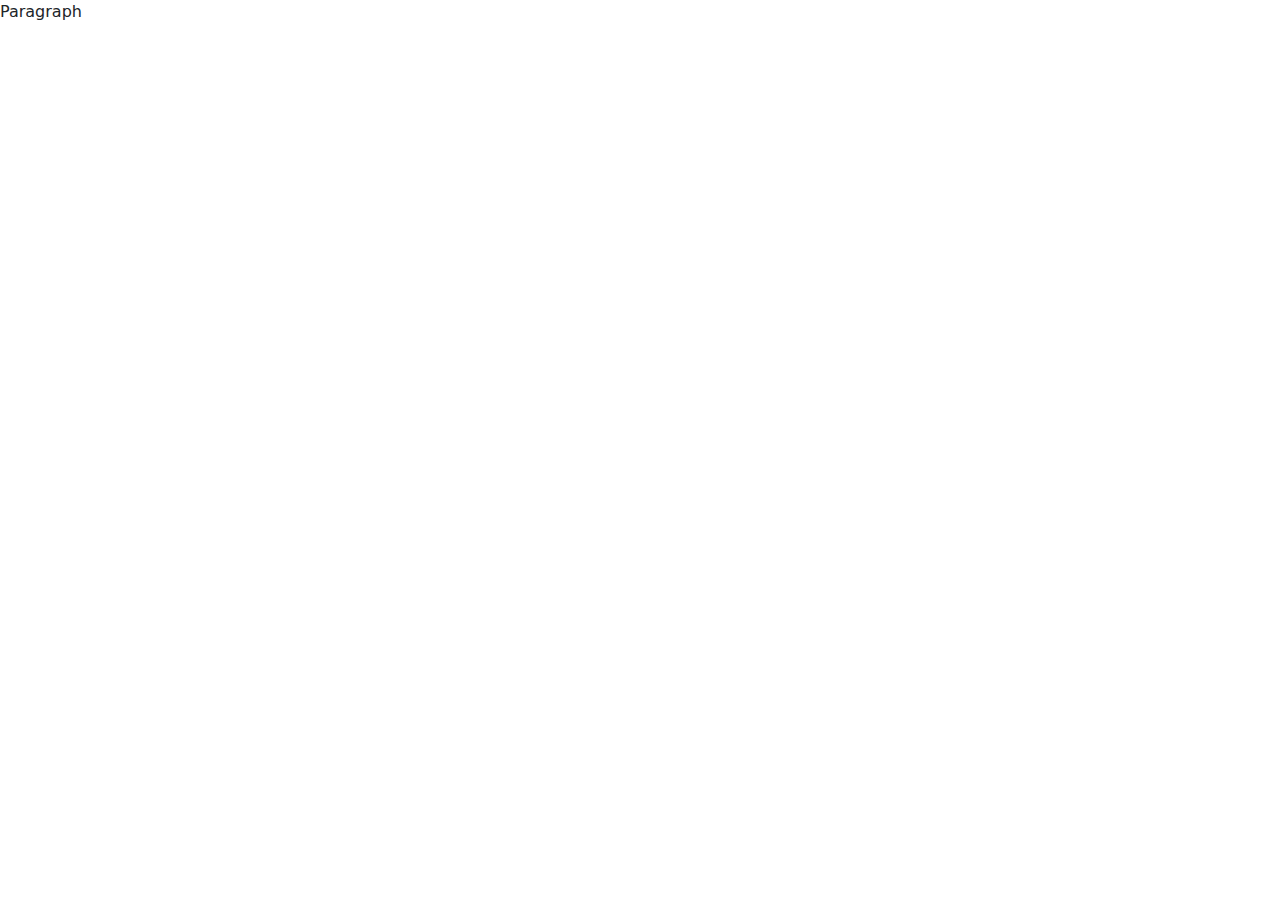
==== index.html @ 0577ad29 "added js file" ====
<!doctype html>
<html>
  <head>
    <title>Title</title>
    <link href="https://cdn.jsdelivr.net/npm/bootstrap@5.3.3/dist/css/bootstrap.min.css" rel="stylesheet" integrity="sha384-QWTKZyjpPEjISv5WaRU9OFeRpok6YctnYmDr5pNlyT2bRjXh0JMhjY6hW+ALEwIH" crossorigin="anonymous">
    <script src="https://cdn.jsdelivr.net/npm/bootstrap@5.3.3/dist/js/bootstrap.bundle.min.js" integrity="sha384-YvpcrYf0tY3lHB60NNkmXc5s9fDVZLESaAA55NDzOxhy9GkcIdslK1eN7N6jIeHz" crossorigin="anonymous"></script>

  </head>
  <body>
    <p> Paragraph
        <script type="module" src="script.js"> </script>
  </body>
</html>
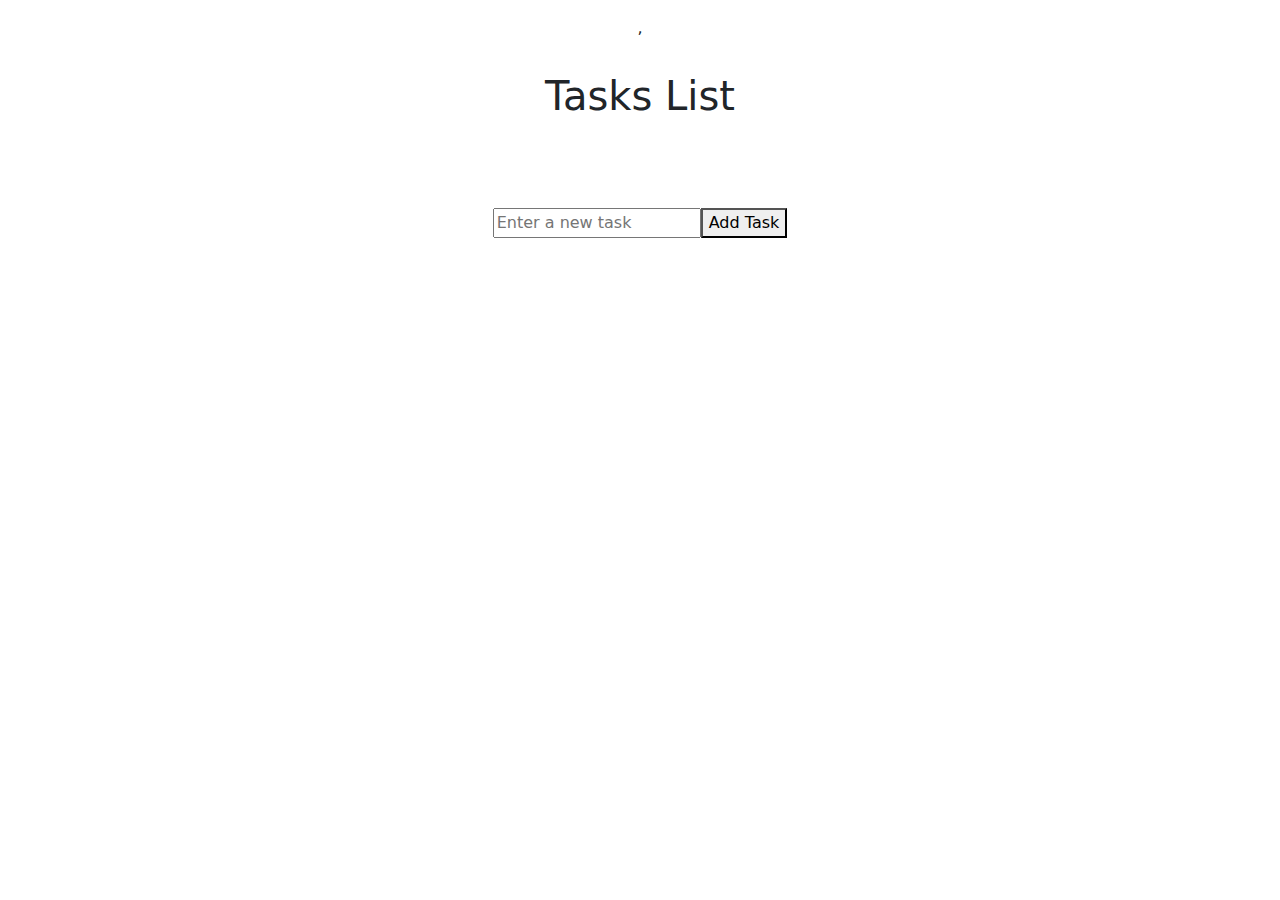
==== commit a1adc7b4: "main tasks list creation option, saving data in cookies for now" ====
--- a/index.html
+++ b/index.html
@@ -2,13 +2,145 @@
 <!doctype html>
 <html>
   <head>
-    <title>Title</title>
+    <meta charset="UTF-8">
+    <meta name="viewport" content="width=device-width, initial-scale=1.0">
+    <meta http-equiv="X-UA-Compatible" content="IE=edge">
+    <!-- Link to external CSS for styling -->
+    <link rel="stylesheet" href="style.css">
+
+    <title>Todo List (cookies approach)</title>
     <link href="https://cdn.jsdelivr.net/npm/bootstrap@5.3.3/dist/css/bootstrap.min.css" rel="stylesheet" integrity="sha384-QWTKZyjpPEjISv5WaRU9OFeRpok6YctnYmDr5pNlyT2bRjXh0JMhjY6hW+ALEwIH" crossorigin="anonymous">
     <script src="https://cdn.jsdelivr.net/npm/bootstrap@5.3.3/dist/js/bootstrap.bundle.min.js" integrity="sha384-YvpcrYf0tY3lHB60NNkmXc5s9fDVZLESaAA55NDzOxhy9GkcIdslK1eN7N6jIeHz" crossorigin="anonymous"></script>
 
   </head>
   <body>
-    <p> Paragraph
-        <script type="module" src="script.js"> </script>
+    <div class="container-flud m-0 p-0 vh-100">
+
+      <div class="row m-0 p-0">
+        <div class="col-12 d-flex flex-column m-0 p-0">
+          <div class = "card flex-fill text-center border-0">
+            <div class="card-body d-flex align-items-center justify-content-center">
+              <h3 id="level"></h3>,
+            </div>
+          </div>
+        </div>
+      </div>
+      <div class="row m-0 p-0">
+        <div class="col-12 d-flex flex-column m-0 p-0">
+          <div class = "card flex-fill text-center border-0">
+            <div class="card-body d-flex align-items-center justify-content-center">
+              <h1>Tasks List</h1>
+            </div>
+          </div>
+        </div>
+      </div>
+
+      <div class="row fill-one-third m-0 p-0">
+        <div class="col-3 d-flex flex-column m-0 p-0">
+          <div class = "card flex-fill text-center border-0">
+            <div class="card-body d-flex align-items-center justify-content-center">
+            </div>
+          </div>
+        </div>
+        <div class="col-6 ms-auto d-flex flex-column m-0 p-0">
+          <div class = "card flex-fill border-0">
+            <div class="card-body d-flex align-items-center justify-content-center">
+
+              <ul id="taskList"></ul>
+
+            </div>
+          </div>
+        </div>
+        <div class="col-3 ms-auto d-flex flex-column m-0 p-0">
+          <div class = "card flex-fill text-center border-0">
+            <div class="card-body d-flex align-items-center justify-content-center">
+            </div>
+          </div>
+        </div>
+      </div>
+
+      <div class="row m-0 p-0">
+        <div class="col-12 d-flex flex-column m-0 p-0">
+          <div class = "card flex-fill border-0">
+            <div class="card-body d-flex align-items-center justify-content-center">
+              <input type="text" id="taskInput" placeholder="Enter a new task">
+              <button onclick="addTask()">Add Task</button>
+            </div>
+          </div>
+        </div>
+      </div>
+
+    </div>
+
+    <script>
+      // Utility functions to manage cookies
+      function setCookie(name, value, days) {
+        const date = new Date();
+        date.setTime(date.getTime() + (days * 24 * 60 * 60 * 1000));
+        const expires = "expires=" + date.toUTCString();
+        document.cookie = name + "=" + JSON.stringify(value) + ";" + expires + ";path=/";
+      }
+
+      function getCookie(name) {
+        const cookieArr = document.cookie.split("; ");
+        for (let cookie of cookieArr) {
+          const [cookieName, cookieValue] = cookie.split("=");
+          if (cookieName === name) return JSON.parse(cookieValue);
+        }
+        return [];
+      }
+
+      // Load tasks from cookies
+      function loadTasks() {
+        const tasks = getCookie("tasks");
+        const taskList = document.getElementById("taskList");
+        taskList.innerHTML = "";
+
+        tasks.forEach((task, index) => {
+          const listItem = document.createElement("li");
+          listItem.textContent = task;
+
+          // Create and append the delete button
+          const deleteButton = document.createElement("button");
+          deleteButton.textContent = "Delete";
+          deleteButton.onclick = () => deleteTask(index);
+
+          listItem.appendChild(deleteButton);
+          taskList.appendChild(listItem);
+        });
+      }
+
+      // Add a new task and save to cookies
+      function addTask() {
+        const taskInput = document.getElementById("taskInput");
+        const newTask = taskInput.value.trim();
+        if (newTask) {
+          const tasks = getCookie("tasks");
+          tasks.push(newTask);
+          setCookie("tasks", tasks, 7); // Store cookie for 7 days
+          loadTasks();
+          taskInput.value = ""; // Clear input field
+        }
+      }
+
+      // Delete a task and update cookies
+      function deleteTask(index) {
+        const tasks = getCookie("tasks");
+        tasks.splice(index, 1); // Remove task at the specified index
+        setCookie("tasks", tasks, 7); // Update cookie
+        loadTasks(); // Refresh the task list
+      }
+
+      // Trigger addTask on Enter key press
+      document.getElementById("taskInput").addEventListener("keypress", function(event) {
+        if (event.key === "Enter") {
+          addTask();
+        }
+      });
+
+      // Initial load of tasks
+      loadTasks();
+    </script>
+
   </body>
 </html>--- a/style.css
+++ b/style.css
@@ -0,0 +1,18 @@
+
+body, html {
+    margin: 0px !important;
+    #background-color: #073642 !important;
+    height: 100%;
+}
+
+.card, .card-body, .container, .container-fluid {
+    #background-color: #073642;
+}
+
+canvas {
+    #background-color: #eee8d5;
+}
+
+h1, h2, h3, h4, h5, h6 {
+    #color: #fdf6e3;
+}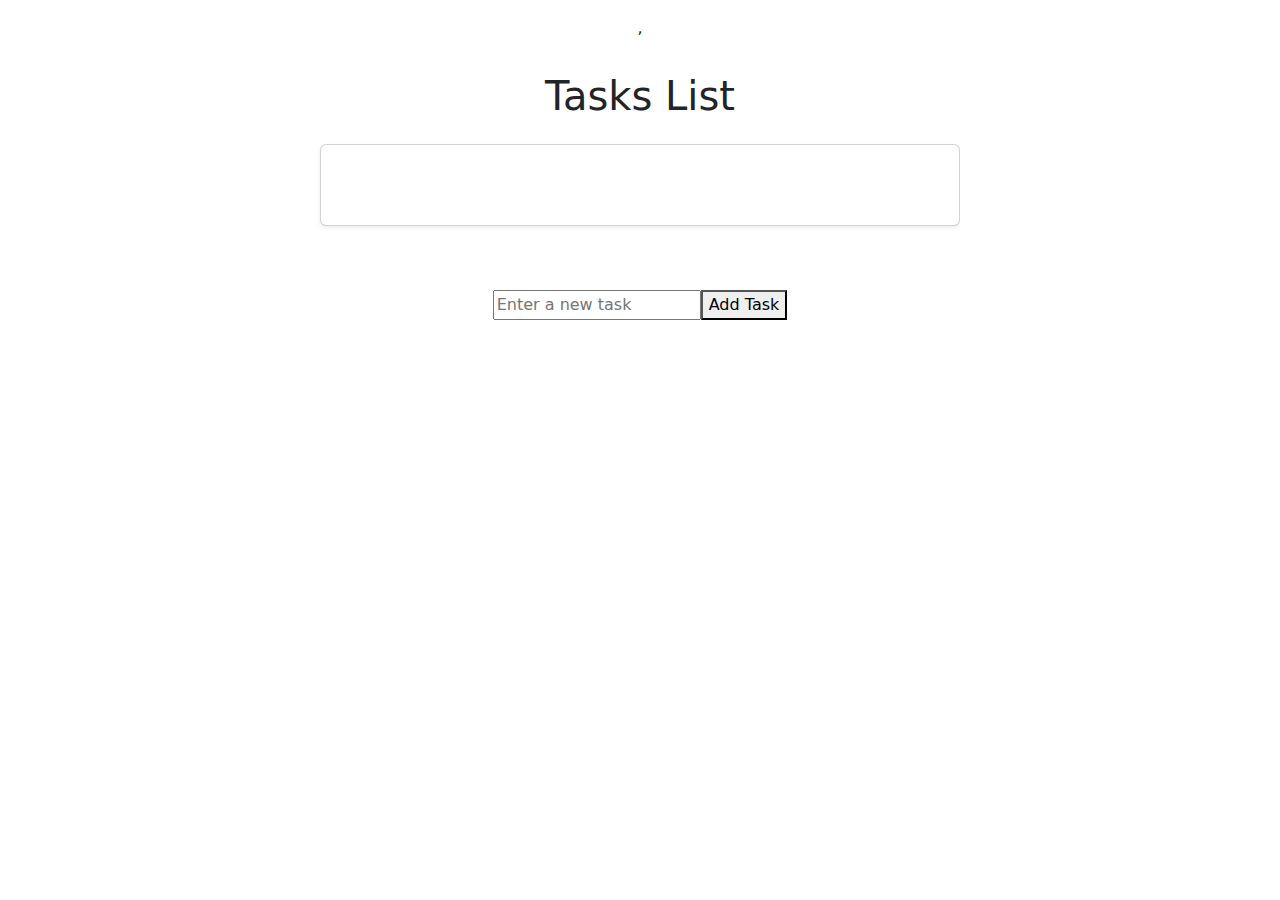
==== commit 202eda81: "add material icons buttons, deletion option" ====
--- a/index.html
+++ b/index.html
@@ -11,7 +11,7 @@
     <title>Todo List (cookies approach)</title>
     <link href="https://cdn.jsdelivr.net/npm/bootstrap@5.3.3/dist/css/bootstrap.min.css" rel="stylesheet" integrity="sha384-QWTKZyjpPEjISv5WaRU9OFeRpok6YctnYmDr5pNlyT2bRjXh0JMhjY6hW+ALEwIH" crossorigin="anonymous">
     <script src="https://cdn.jsdelivr.net/npm/bootstrap@5.3.3/dist/js/bootstrap.bundle.min.js" integrity="sha384-YvpcrYf0tY3lHB60NNkmXc5s9fDVZLESaAA55NDzOxhy9GkcIdslK1eN7N6jIeHz" crossorigin="anonymous"></script>
-
+    <link rel="stylesheet" href="https://fonts.googleapis.com/css2?family=Material+Symbols+Outlined:opsz,wght,FILL,GRAD@20..48,100..700,0..1,-50..200&icon_names=close" />
   </head>
   <body>
     <div class="container-flud m-0 p-0 vh-100">
@@ -43,7 +43,7 @@
           </div>
         </div>
         <div class="col-6 ms-auto d-flex flex-column m-0 p-0">
-          <div class = "card flex-fill border-0">
+          <div class = "card flex-fill shadow-sm p-3 mb-5 bg-white rounded">
             <div class="card-body d-flex align-items-center justify-content-center">
 
               <ul id="taskList"></ul>
@@ -98,14 +98,17 @@
 
         tasks.forEach((task, index) => {
           const listItem = document.createElement("li");
-          listItem.textContent = task;
 
           // Create and append the delete button
           const deleteButton = document.createElement("button");
-          deleteButton.textContent = "Delete";
+          deleteButton.innerHTML = '<span class="material-symbols-outlined">close</span>';
           deleteButton.onclick = () => deleteTask(index);
+          deleteButton.className = "btn btn-danger btn-sm delete-btn m-0 p-0";
+          deleteButton.type = "button";
 
-          listItem.appendChild(deleteButton);
+          listItem.appendChild(deleteButton); // Append delete button first
+          listItem.appendChild(document.createTextNode(task));
+
           taskList.appendChild(listItem);
         });
       }
--- a/style.css
+++ b/style.css
@@ -15,4 +15,13 @@
 
 h1, h2, h3, h4, h5, h6 {
     #color: #fdf6e3;
+}
+
+.delete-btn {
+    cursor: pointer;
+}
+
+.material-icons, .material-symbols-outlined {
+    font-size: 23px !important;
+    vertical-align: middle;
 }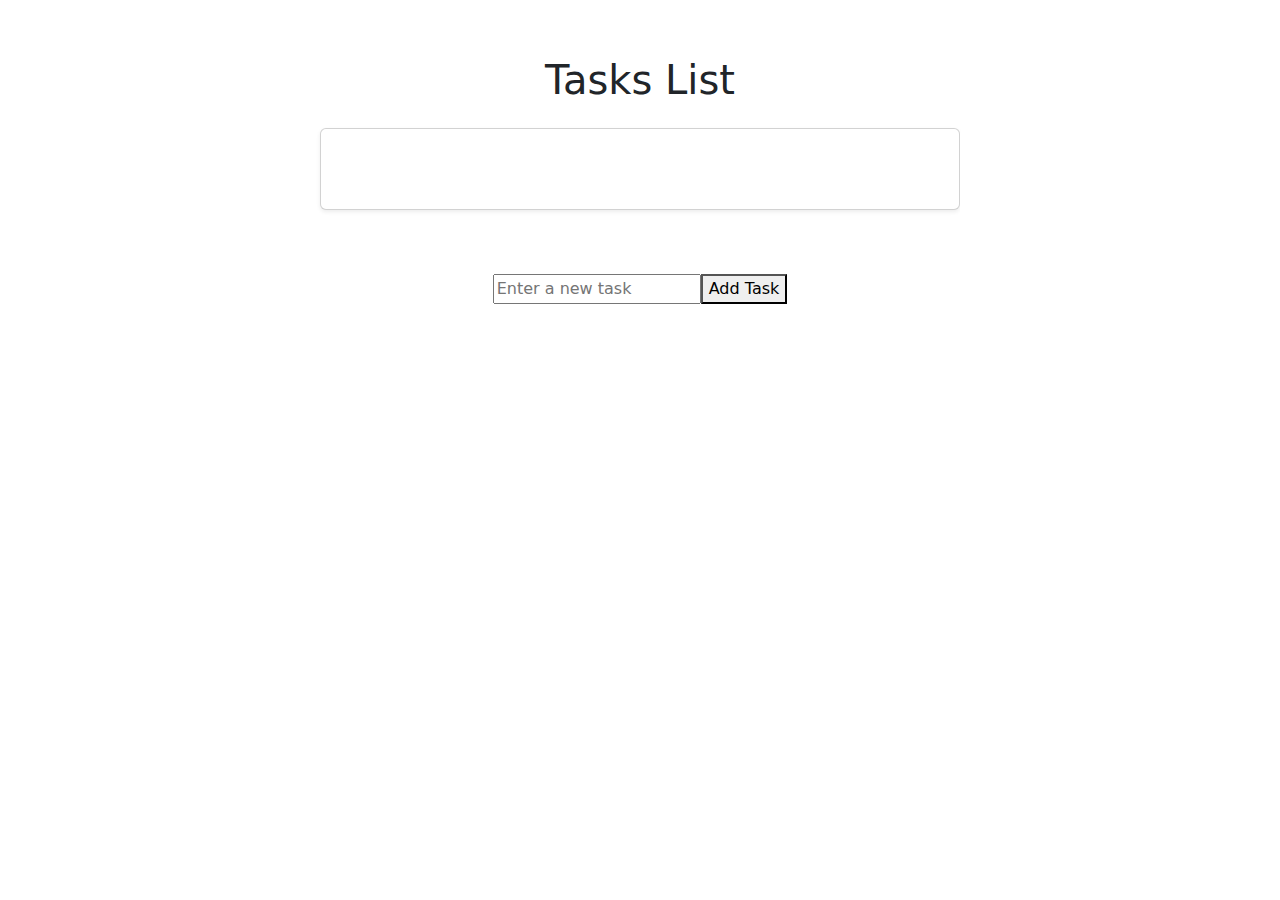
==== commit 21e5e00b: "remove comma" ====
--- a/index.html
+++ b/index.html
@@ -20,7 +20,7 @@
         <div class="col-12 d-flex flex-column m-0 p-0">
           <div class = "card flex-fill text-center border-0">
             <div class="card-body d-flex align-items-center justify-content-center">
-              <h3 id="level"></h3>,
+              <h3 id="level"></h3>
             </div>
           </div>
         </div>
@@ -103,7 +103,7 @@
           const deleteButton = document.createElement("button");
           deleteButton.innerHTML = '<span class="material-symbols-outlined">close</span>';
           deleteButton.onclick = () => deleteTask(index);
-          deleteButton.className = "btn btn-danger btn-sm delete-btn m-0 p-0";
+          deleteButton.className = "btn btn-danger btn-sm delete-btn p-0";
           deleteButton.type = "button";
 
           listItem.appendChild(deleteButton); // Append delete button first
--- a/style.css
+++ b/style.css
@@ -19,9 +19,15 @@
 
 .delete-btn {
     cursor: pointer;
+    margin-right: 0.5em;
 }
 
 .material-icons, .material-symbols-outlined {
     font-size: 23px !important;
     vertical-align: middle;
+}
+
+#taskList {
+    list-style-type: none;
+    padding: 0;
 }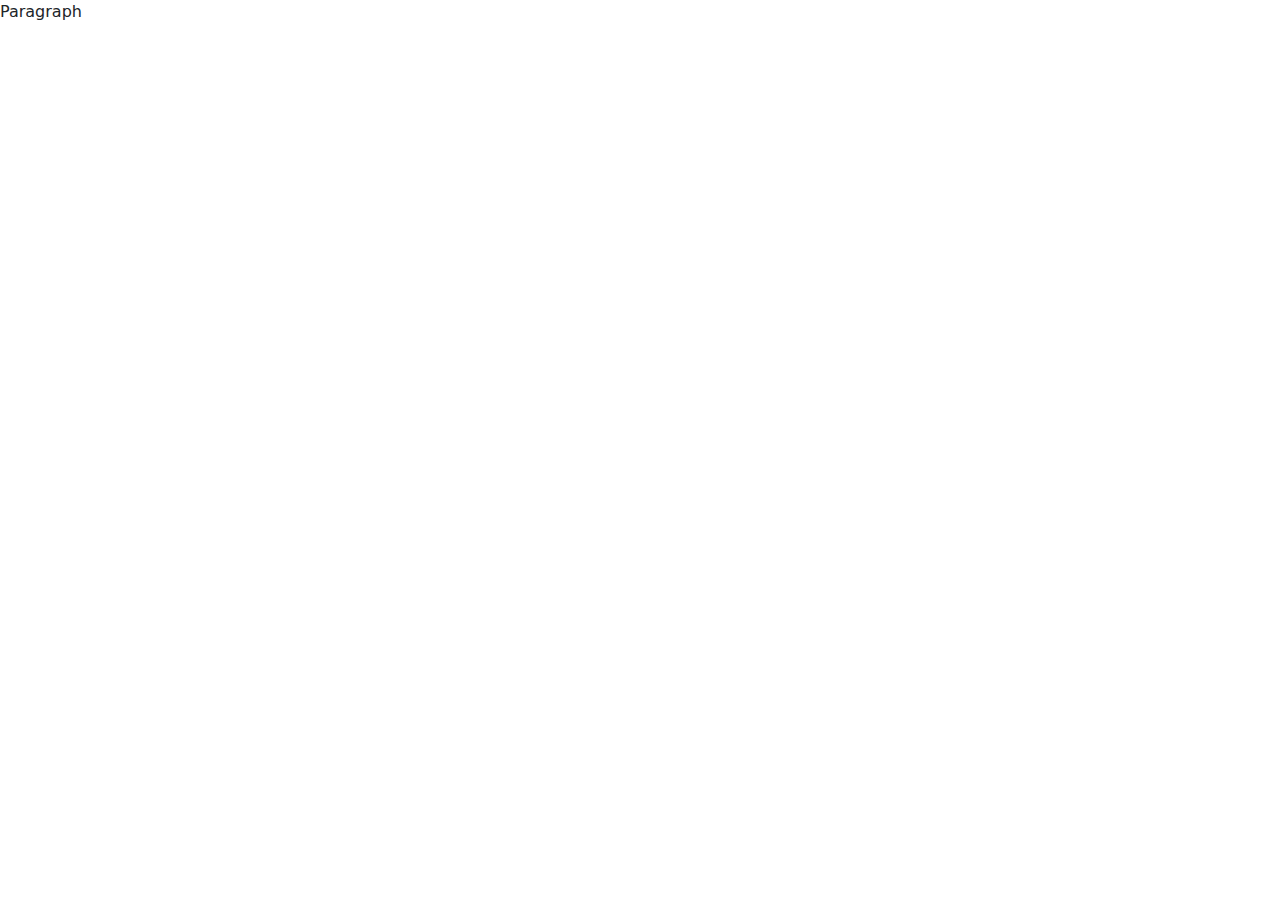
==== commit 76e6ebd9: "revert" ====
--- a/index.html
+++ b/index.html
@@ -1,149 +1,14 @@
 
 <!doctype html>
 <html>
-  <head>
-    <meta charset="UTF-8">
-    <meta name="viewport" content="width=device-width, initial-scale=1.0">
-    <meta http-equiv="X-UA-Compatible" content="IE=edge">
-    <!-- Link to external CSS for styling -->
-    <link rel="stylesheet" href="style.css">
+<head>
+  <title>Title</title>
+  <link href="https://cdn.jsdelivr.net/npm/bootstrap@5.3.3/dist/css/bootstrap.min.css" rel="stylesheet" integrity="sha384-QWTKZyjpPEjISv5WaRU9OFeRpok6YctnYmDr5pNlyT2bRjXh0JMhjY6hW+ALEwIH" crossorigin="anonymous">
+  <script src="https://cdn.jsdelivr.net/npm/bootstrap@5.3.3/dist/js/bootstrap.bundle.min.js" integrity="sha384-YvpcrYf0tY3lHB60NNkmXc5s9fDVZLESaAA55NDzOxhy9GkcIdslK1eN7N6jIeHz" crossorigin="anonymous"></script>
 
-    <title>Todo List (cookies approach)</title>
-    <link href="https://cdn.jsdelivr.net/npm/bootstrap@5.3.3/dist/css/bootstrap.min.css" rel="stylesheet" integrity="sha384-QWTKZyjpPEjISv5WaRU9OFeRpok6YctnYmDr5pNlyT2bRjXh0JMhjY6hW+ALEwIH" crossorigin="anonymous">
-    <script src="https://cdn.jsdelivr.net/npm/bootstrap@5.3.3/dist/js/bootstrap.bundle.min.js" integrity="sha384-YvpcrYf0tY3lHB60NNkmXc5s9fDVZLESaAA55NDzOxhy9GkcIdslK1eN7N6jIeHz" crossorigin="anonymous"></script>
-    <link rel="stylesheet" href="https://fonts.googleapis.com/css2?family=Material+Symbols+Outlined:opsz,wght,FILL,GRAD@20..48,100..700,0..1,-50..200&icon_names=close" />
-  </head>
-  <body>
-    <div class="container-flud m-0 p-0 vh-100">
-
-      <div class="row m-0 p-0">
-        <div class="col-12 d-flex flex-column m-0 p-0">
-          <div class = "card flex-fill text-center border-0">
-            <div class="card-body d-flex align-items-center justify-content-center">
-              <h3 id="level"></h3>
-            </div>
-          </div>
-        </div>
-      </div>
-      <div class="row m-0 p-0">
-        <div class="col-12 d-flex flex-column m-0 p-0">
-          <div class = "card flex-fill text-center border-0">
-            <div class="card-body d-flex align-items-center justify-content-center">
-              <h1>Tasks List</h1>
-            </div>
-          </div>
-        </div>
-      </div>
-
-      <div class="row fill-one-third m-0 p-0">
-        <div class="col-3 d-flex flex-column m-0 p-0">
-          <div class = "card flex-fill text-center border-0">
-            <div class="card-body d-flex align-items-center justify-content-center">
-            </div>
-          </div>
-        </div>
-        <div class="col-6 ms-auto d-flex flex-column m-0 p-0">
-          <div class = "card flex-fill shadow-sm p-3 mb-5 bg-white rounded">
-            <div class="card-body d-flex align-items-center justify-content-center">
-
-              <ul id="taskList"></ul>
-
-            </div>
-          </div>
-        </div>
-        <div class="col-3 ms-auto d-flex flex-column m-0 p-0">
-          <div class = "card flex-fill text-center border-0">
-            <div class="card-body d-flex align-items-center justify-content-center">
-            </div>
-          </div>
-        </div>
-      </div>
-
-      <div class="row m-0 p-0">
-        <div class="col-12 d-flex flex-column m-0 p-0">
-          <div class = "card flex-fill border-0">
-            <div class="card-body d-flex align-items-center justify-content-center">
-              <input type="text" id="taskInput" placeholder="Enter a new task">
-              <button onclick="addTask()">Add Task</button>
-            </div>
-          </div>
-        </div>
-      </div>
-
-    </div>
-
-    <script>
-      // Utility functions to manage cookies
-      function setCookie(name, value, days) {
-        const date = new Date();
-        date.setTime(date.getTime() + (days * 24 * 60 * 60 * 1000));
-        const expires = "expires=" + date.toUTCString();
-        document.cookie = name + "=" + JSON.stringify(value) + ";" + expires + ";path=/";
-      }
-
-      function getCookie(name) {
-        const cookieArr = document.cookie.split("; ");
-        for (let cookie of cookieArr) {
-          const [cookieName, cookieValue] = cookie.split("=");
-          if (cookieName === name) return JSON.parse(cookieValue);
-        }
-        return [];
-      }
-
-      // Load tasks from cookies
-      function loadTasks() {
-        const tasks = getCookie("tasks");
-        const taskList = document.getElementById("taskList");
-        taskList.innerHTML = "";
-
-        tasks.forEach((task, index) => {
-          const listItem = document.createElement("li");
-
-          // Create and append the delete button
-          const deleteButton = document.createElement("button");
-          deleteButton.innerHTML = '<span class="material-symbols-outlined">close</span>';
-          deleteButton.onclick = () => deleteTask(index);
-          deleteButton.className = "btn btn-danger btn-sm delete-btn p-0";
-          deleteButton.type = "button";
-
-          listItem.appendChild(deleteButton); // Append delete button first
-          listItem.appendChild(document.createTextNode(task));
-
-          taskList.appendChild(listItem);
-        });
-      }
-
-      // Add a new task and save to cookies
-      function addTask() {
-        const taskInput = document.getElementById("taskInput");
-        const newTask = taskInput.value.trim();
-        if (newTask) {
-          const tasks = getCookie("tasks");
-          tasks.push(newTask);
-          setCookie("tasks", tasks, 7); // Store cookie for 7 days
-          loadTasks();
-          taskInput.value = ""; // Clear input field
-        }
-      }
-
-      // Delete a task and update cookies
-      function deleteTask(index) {
-        const tasks = getCookie("tasks");
-        tasks.splice(index, 1); // Remove task at the specified index
-        setCookie("tasks", tasks, 7); // Update cookie
-        loadTasks(); // Refresh the task list
-      }
-
-      // Trigger addTask on Enter key press
-      document.getElementById("taskInput").addEventListener("keypress", function(event) {
-        if (event.key === "Enter") {
-          addTask();
-        }
-      });
-
-      // Initial load of tasks
-      loadTasks();
-    </script>
-
-  </body>
+</head>
+<body>
+<p> Paragraph
+  <script type="module" src="script.js"> </script>
+</body>
 </html>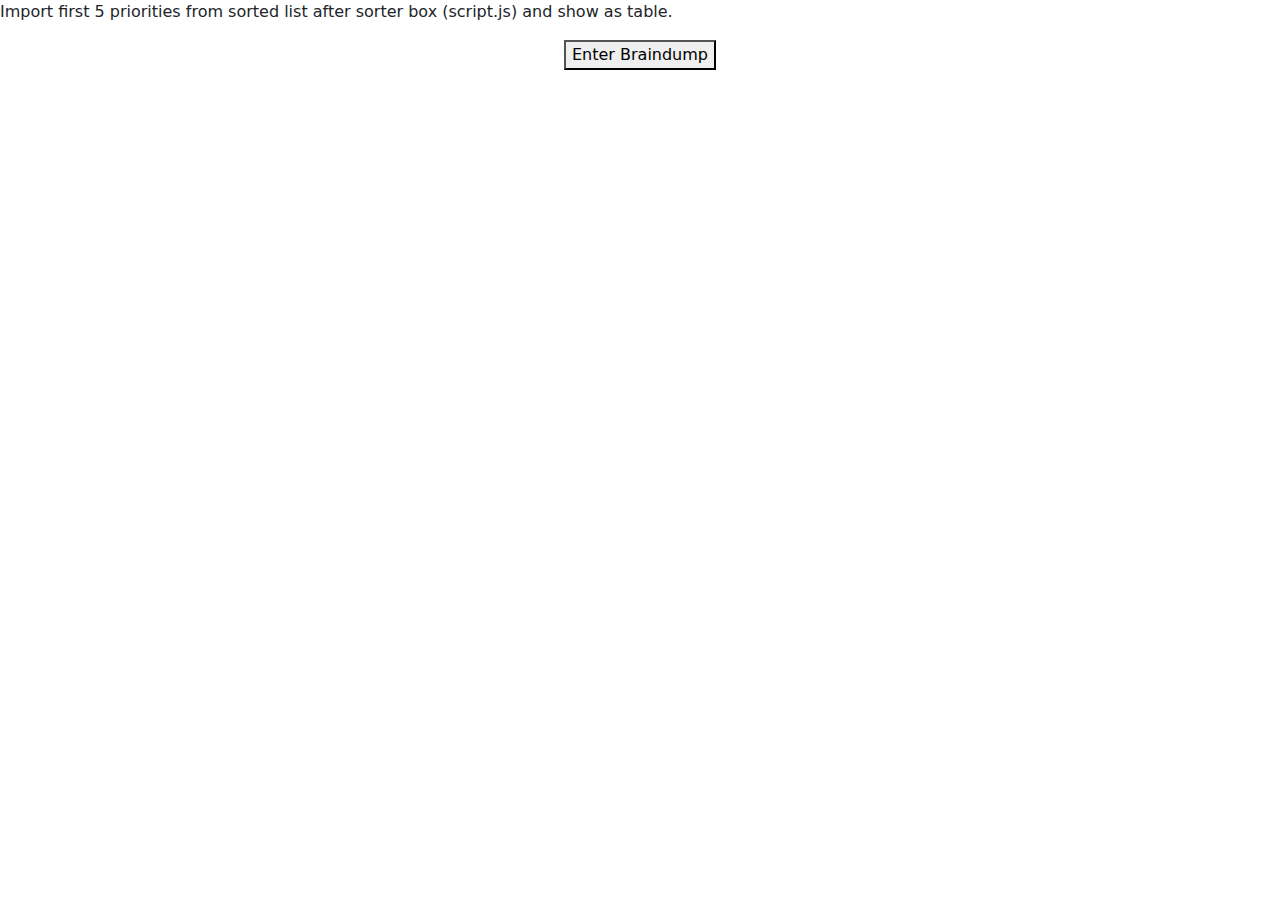
==== commit cabde07c: "changes 15nov2024" ====
--- a/index.html
+++ b/index.html
@@ -1,14 +1,23 @@
 
 <!doctype html>
 <html>
-<head>
-  <title>Title</title>
-  <link href="https://cdn.jsdelivr.net/npm/bootstrap@5.3.3/dist/css/bootstrap.min.css" rel="stylesheet" integrity="sha384-QWTKZyjpPEjISv5WaRU9OFeRpok6YctnYmDr5pNlyT2bRjXh0JMhjY6hW+ALEwIH" crossorigin="anonymous">
-  <script src="https://cdn.jsdelivr.net/npm/bootstrap@5.3.3/dist/js/bootstrap.bundle.min.js" integrity="sha384-YvpcrYf0tY3lHB60NNkmXc5s9fDVZLESaAA55NDzOxhy9GkcIdslK1eN7N6jIeHz" crossorigin="anonymous"></script>
+  <head>
+    <title>Title</title>
+    <link href="https://cdn.jsdelivr.net/npm/bootstrap@5.3.3/dist/css/bootstrap.min.css" rel="stylesheet" integrity="sha384-QWTKZyjpPEjISv5WaRU9OFeRpok6YctnYmDr5pNlyT2bRjXh0JMhjY6hW+ALEwIH" crossorigin="anonymous">
+    <script src="https://cdn.jsdelivr.net/npm/bootstrap@5.3.3/dist/js/bootstrap.bundle.min.js" integrity="sha384-YvpcrYf0tY3lHB60NNkmXc5s9fDVZLESaAA55NDzOxhy9GkcIdslK1eN7N6jIeHz" crossorigin="anonymous"></script>
 
-</head>
-<body>
-<p> Paragraph
-  <script type="module" src="script.js"> </script>
-</body>
+  </head>
+  <body>
+    <p> Import first 5 priorities from sorted list after sorter box (script.js) and show as table.
+        <script type="module" src="script.js"> </script>
+
+        <div class="container">
+          <div class="text-center">
+            <form>
+              <button type="submit" formaction="braindump.html">Enter Braindump</button>
+            </form>
+          </div>
+        </div>
+
+  </body>
 </html>